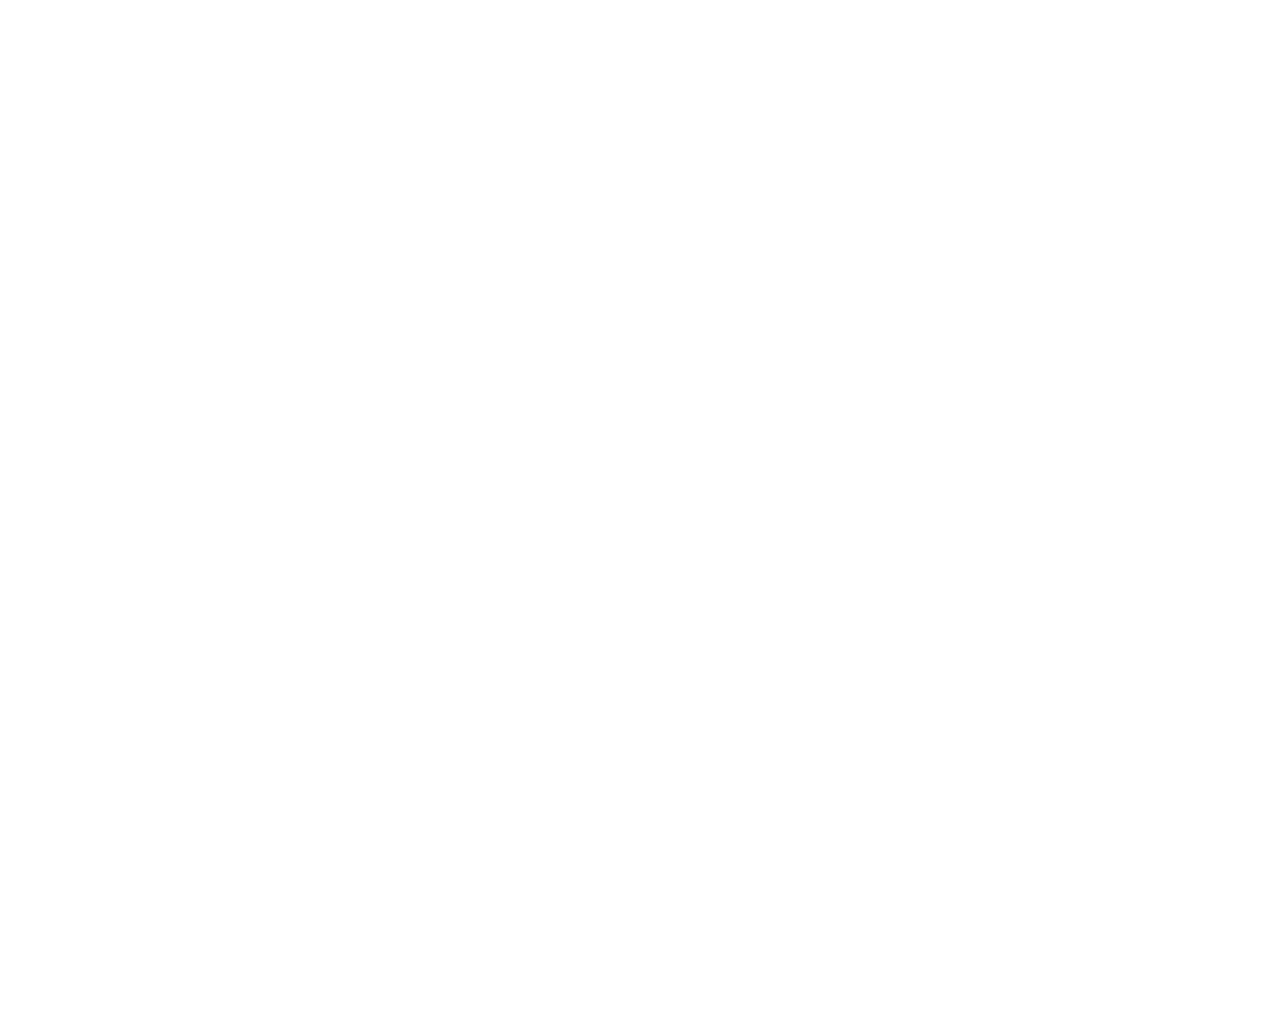
==== index.html @ ec938bb8 "Update index.html" ====
<!DOCTYPE html>
<html>

<head>
    
    <meta charset="UTF-8">
    <meta http-equiv="X-UA-Compatible" content="IE=edge">
    <meta name="viewport" content="width=device-width, initial-scale=1.0">    
    <meta property="og:title" content="제주도 가족여행"/>
    <meta property="og:image" content="./src/open_image.jpg"/>
    <meta property="og:url" content="https://ovclid.github.io/jeju/"/>
    <meta property="og:description" content="5월 비행기타고 고고!!!"/>

    <title>제주 여행</title>
    <link rel="stylesheet" type="text/css" href="style.css">
    <script type="text/javascript" src="my-script.js"></script>
</head>

<body>
    <div id="map" style="width:1000px;height:1000px;"></div>

    <script type="text/javascript"
        src="//dapi.kakao.com/v2/maps/sdk.js?appkey=56dd36038680e4d6f7b1cbc67b011a06"></script>

    <script>
        var mapContainer = document.getElementById('map'); // 지도를 표시할 div 
        var mapOption = {
            center: new kakao.maps.LatLng(33.20581562626703, 127.18762540553384), // 지도의 중심좌표(제주)
            level: 10 // 숫자가 커지면 지도 축소
            };
        var map = new kakao.maps.Map(mapContainer, mapOption);

        // 일반 지도와 스카이뷰로 지도 타입을 전환할 수 있는 지도타입 컨트롤을 생성합니다
        var mapTypeControl = new kakao.maps.MapTypeControl();    
        map.addControl(mapTypeControl, kakao.maps.ControlPosition.TOPLEFT);

        // 지도 확대 축소를 제어할 수 있는  줌 컨트롤을 생성합니다
        //var zoomControl = new kakao.maps.ZoomControl();
        //map.addControl(zoomControl, kakao.maps.ControlPosition.TOP);

        var infowindow = new kakao.maps.InfoWindow({ zIndex: 1, removable :true });

        
        for (var i = 0; i < locs_pos.length; i++) {
            make_markers(i);   // 함수를 사용하지 않으면 인포창이 제대로 동작 안함 (변수 영역 문제인듯)
            console.log(i, locs_name[i]);
        }

        function make_markers(i) {            
            var pos = new kakao.maps.LatLng(locs_pos[i][0], locs_pos[i][1]);


            //var imageSrc = locs_type[i]+'.png', // 마커이미지의 주소입니다    
            //imageSize = new kakao.maps.Size(64, 69), // 마커이미지의 크기입니다
            //imageOption = {offset: new kakao.maps.Point(27, 69)}; // 마커이미지의 옵션입니다. 마커의 좌표와 일치시킬 이미지 안에서의 좌표를 설정합니다.
      
            // 마커의 이미지정보를 가지고 있는 마커이미지를 생성합니다
            //var markerImage = new kakao.maps.MarkerImage(imageSrc, imageSize, imageOption)

            var marker = new kakao.maps.Marker({
                map: map,
                position: pos,
                //image: markerImage
            });

            var des_loc = locs_name[i] + ',' + locs_pos[i][0] + ',' + locs_pos[i][1];
            console.log(des_loc);

            var content = '<div class="click_text"> <a href=' + locs_link[i] + ">" + locs_detail_blog[i] + 
                          '</a> <br> <br> ' + '카카오내비 :'+ 
                          '<address> <a href = https://map.kakao.com/link/to/' + des_loc + ">" + locs_detail_address[i] + '</a>' +
                          '</address> <br> ' + 

                          '<a href=' + locs_link[i] + ">" + 
                          '<img src= "' +  './src/' + locs_file_name[i] + '" ' + 'width="150" height="120"> </img> </div>' + '</a>';

            console.log(content);
            kakao.maps.event.addListener(marker, 'click', function () {
                infowindow.setContent(content );
                infowindow.open(map, marker);
            });

            // 커스텀 오버레이를 생성합니다
            var customOverlay = new kakao.maps.CustomOverlay({
                map: map,
                position: pos,
                content: '<div class = "overlay' + locs_type[i] + '">' + locs_name[i]  + '</div>',
                //xAnchor: -0.08,
                yAnchor: 3.0
            })

        }
    </script>
</body>

</html>
---- style.css ----
.overlay0 {
    width : '45px';
    height : '25px';
    background-color : yellow; 
    border-radius: 5px;
    font-size: 12px; 
    color:red; 
    font-weight: bold;
    padding: 2px;
    /* border: 1px solid blue; */
    /* background-image: url("overlay_bg.png"); */
} 

.overlay3 {
    width : '45px';
    height : '25px';
    background-color : rgb(154, 247, 136); 
    border-radius: 5px;
    font-size: 12px; 
    color:rgb(100, 3, 3); 
    font-weight: bold;
    padding: 2px;
    /* border: 1px solid blue; */
    /* background-image: url("overlay_bg.png"); */
} 

.overlay1 {
    width : '45px';
    height : '25px';
    background-color : rgb(255, 184, 246); 
    border-radius: 5px;
    font-size: 12px; 
    color:rgb(30, 1, 68); 
    font-weight: bold;
    padding: 2px;
    /* border: 1px solid blue; */
    /* background-image: url("overlay_bg.png"); */
} 


.overlay2 {
    width : '45px';
    height : '25px';
    background-color : rgb(196, 245, 196); 
    border-radius: 5px;
    font-size: 12px; 
    color:rgb(81, 5, 223); 
    font-weight: bold;
    padding: 2px;
    /* border: 1px solid blue; */
    /* background-image: url("overlay_bg.png"); */
}

.click_text {
    font-size: 11px;
    text-align: center;
    padding: 2px;
}
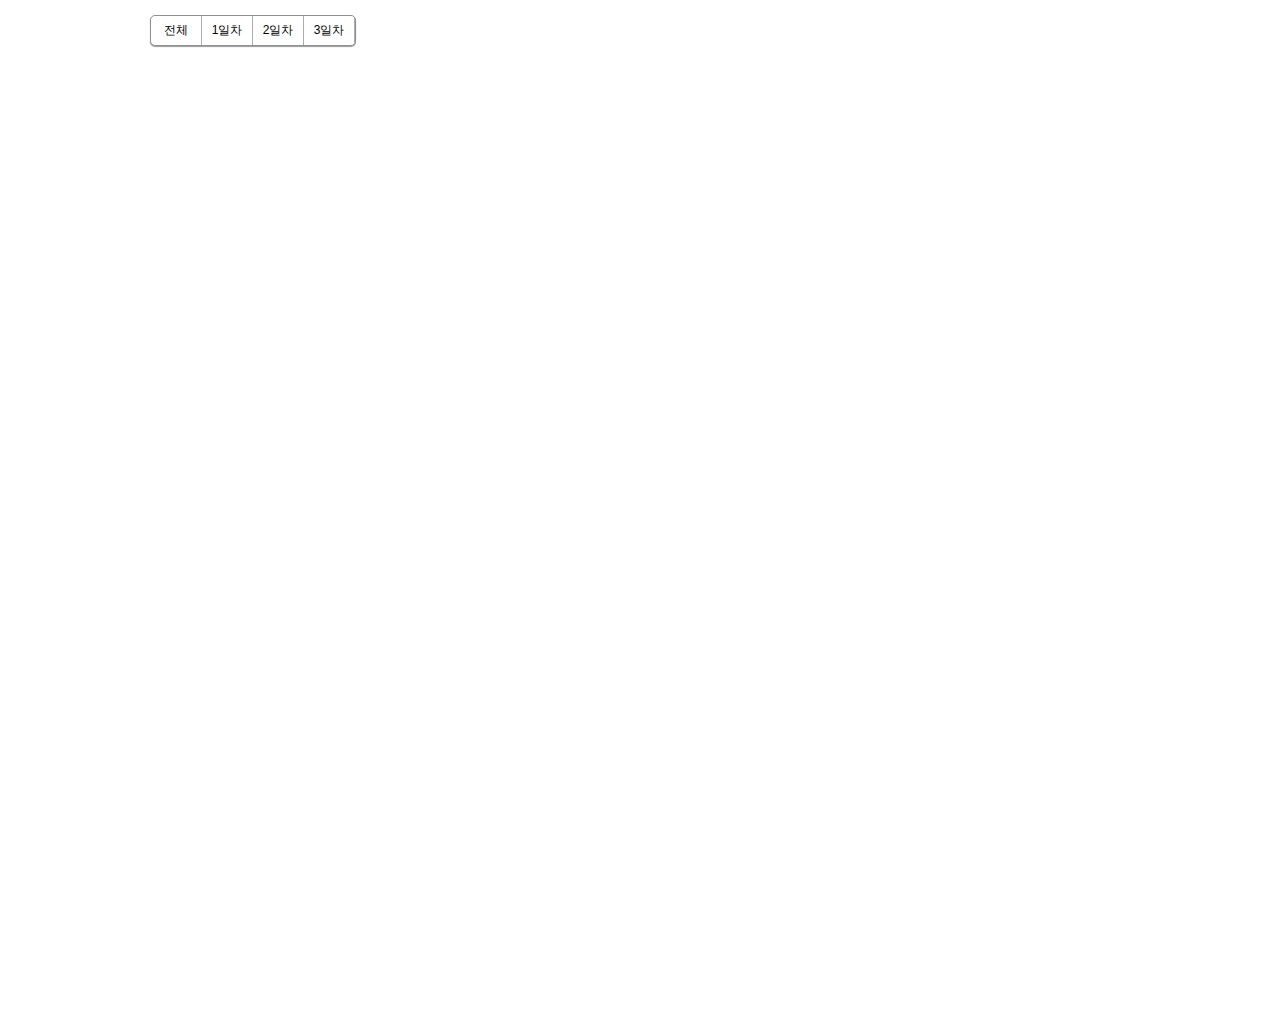
==== commit e46d0eb0: "Add files via upload" ====
--- a/index.html
+++ b/index.html
@@ -1,31 +1,50 @@
 <!DOCTYPE html>
 <html>
+    <head>
+        <meta charset="UTF-8">
+        <meta http-equiv="X-UA-Compatible" content="IE=edge">
+        <meta name="viewport" content="width=device-width, initial-scale=1.0">    
+        <meta property="og:title" content="제주도 가족여행"/>
+        <meta property="og:image" content="./src/open_image.jpg"/>
+        <meta property="og:url" content="https://ovclid.github.io/jeju/"/>
+        <meta property="og:description" content="5월 비행기타고 고고!!!"/>
 
-<head>
-    
-    <meta charset="UTF-8">
-    <meta http-equiv="X-UA-Compatible" content="IE=edge">
-    <meta name="viewport" content="width=device-width, initial-scale=1.0">    
-    <meta property="og:title" content="제주도 가족여행"/>
-    <meta property="og:image" content="./src/open_image.jpg"/>
-    <meta property="og:url" content="https://ovclid.github.io/jeju/"/>
-    <meta property="og:description" content="5월 비행기타고 고고!!!"/>
-
-    <title>제주 여행</title>
-    <link rel="stylesheet" type="text/css" href="style.css">
-    <script type="text/javascript" src="my-script.js"></script>
-</head>
-
+        <title>제주 여행</title>
+        <link rel="stylesheet" type="text/css" href="style.css">
+        <script type="text/javascript" src="my-script.js"></script>
+    </head>
 <body>
     <div id="map" style="width:1000px;height:1000px;"></div>
+    <div class="mapWrap">
+        <ul id="category">
+            <li id="0" onclick="checkButton(this.id)"> 
+                <span class="category_bg bank"></span>
+                전체
+            </li>       
+            <li id="1" onclick="checkButton(this.id)"> 
+                <span class="category_bg mart"></span>
+                1일차
+            </li>  
+            <li id="2" onclick="checkButton(this.id)"> 
+                <span class="category_bg pharmacy"></span>
+                2일차
+            </li>  
+            <li id="3" onclick="checkButton(this.id)"> 
+                <span class="category_bg oil"></span>
+                3일차
+            </li>  
+        </ul>
+    </div>
+ 
+    <script type="text/javascript"
+        src="//dapi.kakao.com/v2/maps/sdk.js?appkey=56dd36038680e4d6f7b1cbc67b011a06">
 
-    <script type="text/javascript"
-        src="//dapi.kakao.com/v2/maps/sdk.js?appkey=56dd36038680e4d6f7b1cbc67b011a06"></script>
+    </script>
 
     <script>
         var mapContainer = document.getElementById('map'); // 지도를 표시할 div 
         var mapOption = {
-            center: new kakao.maps.LatLng(33.20581562626703, 127.18762540553384), // 지도의 중심좌표(제주)
+            center: new kakao.maps.LatLng(33.20743954728034, 127.13132167953694), // 지도의 중심좌표(제주)
             level: 10 // 숫자가 커지면 지도 축소
             };
         var map = new kakao.maps.Map(mapContainer, mapOption);
@@ -40,11 +59,15 @@
 
         var infowindow = new kakao.maps.InfoWindow({ zIndex: 1, removable :true });
 
-        
+        var markers = [];
+        var overlays = [];
+
         for (var i = 0; i < locs_pos.length; i++) {
             make_markers(i);   // 함수를 사용하지 않으면 인포창이 제대로 동작 안함 (변수 영역 문제인듯)
             console.log(i, locs_name[i]);
         }
+
+
 
         function make_markers(i) {            
             var pos = new kakao.maps.LatLng(locs_pos[i][0], locs_pos[i][1]);
@@ -89,7 +112,38 @@
                 yAnchor: 3.0
             })
 
+            markers.push(marker);
+            overlays.push(customOverlay)
+
         }
+
+
+        // 배열에 추가된 마커들을 지도에 표시하거나 삭제하는 함수입니다
+        function setMarkers(map, mode) {
+            for (var i = 0; i < markers.length; i++) {
+
+                if (mode == 0) {
+                    markers[i].setMap(map);
+                    overlays[i].setMap(map);
+                }
+                else if(locs_type[i] == mode) {
+                    markers[i].setMap(map);
+                    overlays[i].setMap(map);
+                }
+            }            
+        }
+
+        // "마커 보이기" 버튼을 클릭하면 호출되어 배열에 추가된 마커를 지도에 표시하는 함수입니다
+        function showMarkers(mode) {
+            setMarkers(map, mode)    
+        }
+
+        // "마커 감추기" 버튼을 클릭하면 호출되어 배열에 추가된 마커를 지도에서 삭제하는 함수입니다
+        function hideMarkers(mode) {
+            setMarkers(null, mode);    
+        }
+
+
     </script>
 </body>
 
--- a/style.css
+++ b/style.css
@@ -1,3 +1,12 @@
+
+.mapWrap, .mapWrap * {margin:0; padding:0;font-family:'Malgun Gothic',dotum,'돋움',sans-serif;font-size:12px;}
+
+#category {position:absolute;top:15px;left:150px;border-radius: 5px; border:1px solid #909090;box-shadow: 0 1px 1px rgba(0, 0, 0, 0.4);background: #fff;overflow: hidden;z-index: 2;}
+#category li {float:left;list-style: none;width:50px;px;border-right:1px solid #acacac;padding:6px 0;text-align: center; cursor: pointer;}
+#category li.on {background: red;}
+#category li:hover {background: #ffe6e6;border-left:1px solid #acacac;margin-left: -1px;}
+
+
 .overlay0 {
     width : '45px';
     height : '25px';
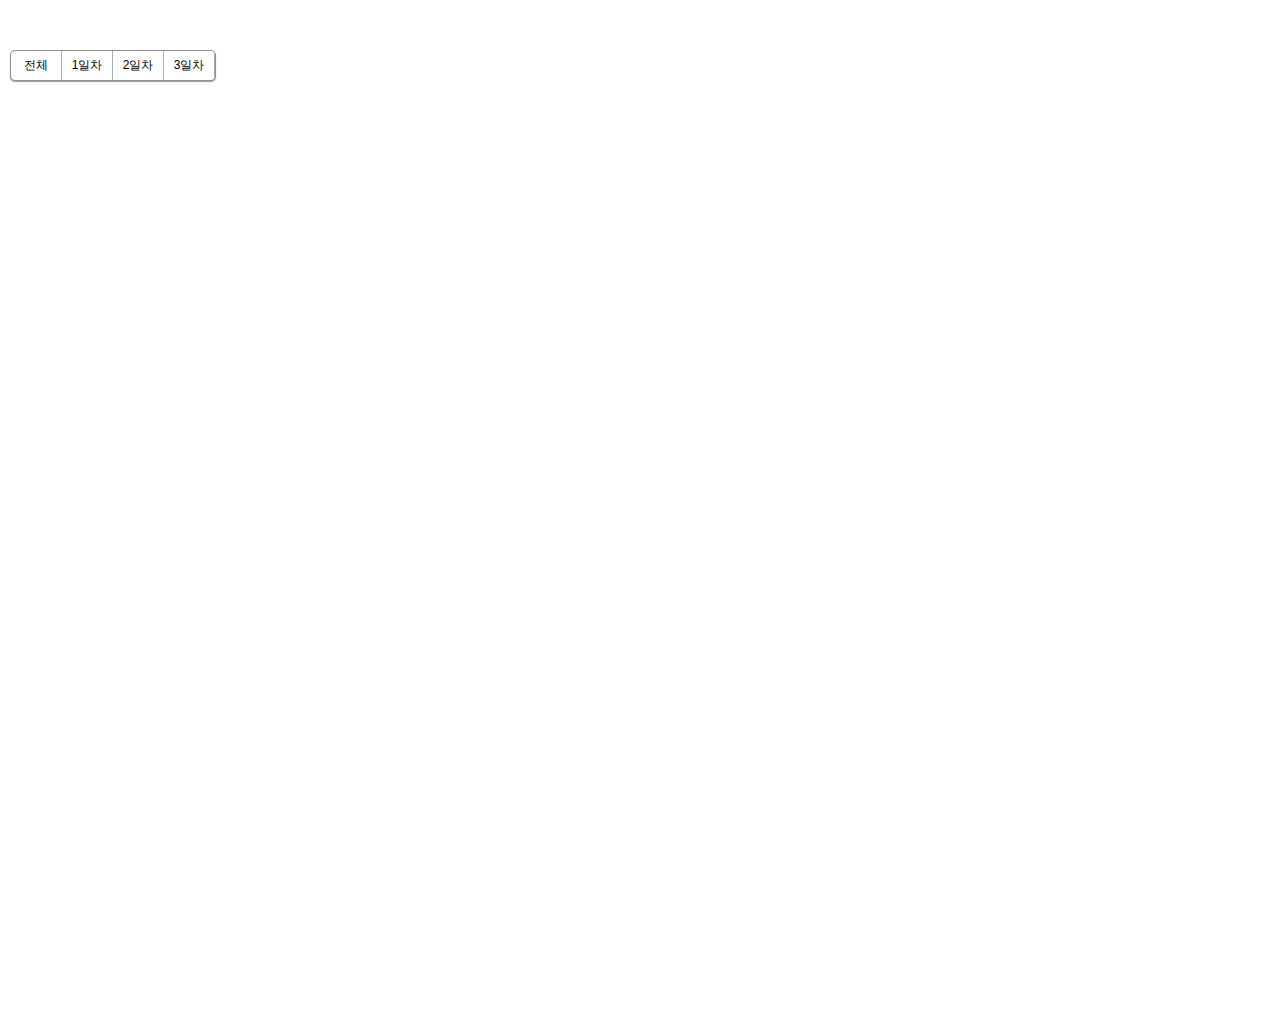
==== commit c32e3006: "Update index.html" ====
--- a/index.html
+++ b/index.html
@@ -121,6 +121,9 @@
         // 배열에 추가된 마커들을 지도에 표시하거나 삭제하는 함수입니다
         function setMarkers(map, mode) {
             for (var i = 0; i < markers.length; i++) {
+                if(locs_type[i] == 0) {
+                    continue
+                }
 
                 if (mode == 0) {
                     markers[i].setMap(map);
--- a/style.css
+++ b/style.css
@@ -1,7 +1,7 @@
 
 .mapWrap, .mapWrap * {margin:0; padding:0;font-family:'Malgun Gothic',dotum,'돋움',sans-serif;font-size:12px;}
 
-#category {position:absolute;top:15px;left:150px;border-radius: 5px; border:1px solid #909090;box-shadow: 0 1px 1px rgba(0, 0, 0, 0.4);background: #fff;overflow: hidden;z-index: 2;}
+#category {position:absolute;top:50px;left:10px;border-radius: 5px; border:1px solid #909090;box-shadow: 0 1px 1px rgba(0, 0, 0, 0.4);background: #fff;overflow: hidden;z-index: 2;}
 #category li {float:left;list-style: none;width:50px;px;border-right:1px solid #acacac;padding:6px 0;text-align: center; cursor: pointer;}
 #category li.on {background: red;}
 #category li:hover {background: #ffe6e6;border-left:1px solid #acacac;margin-left: -1px;}
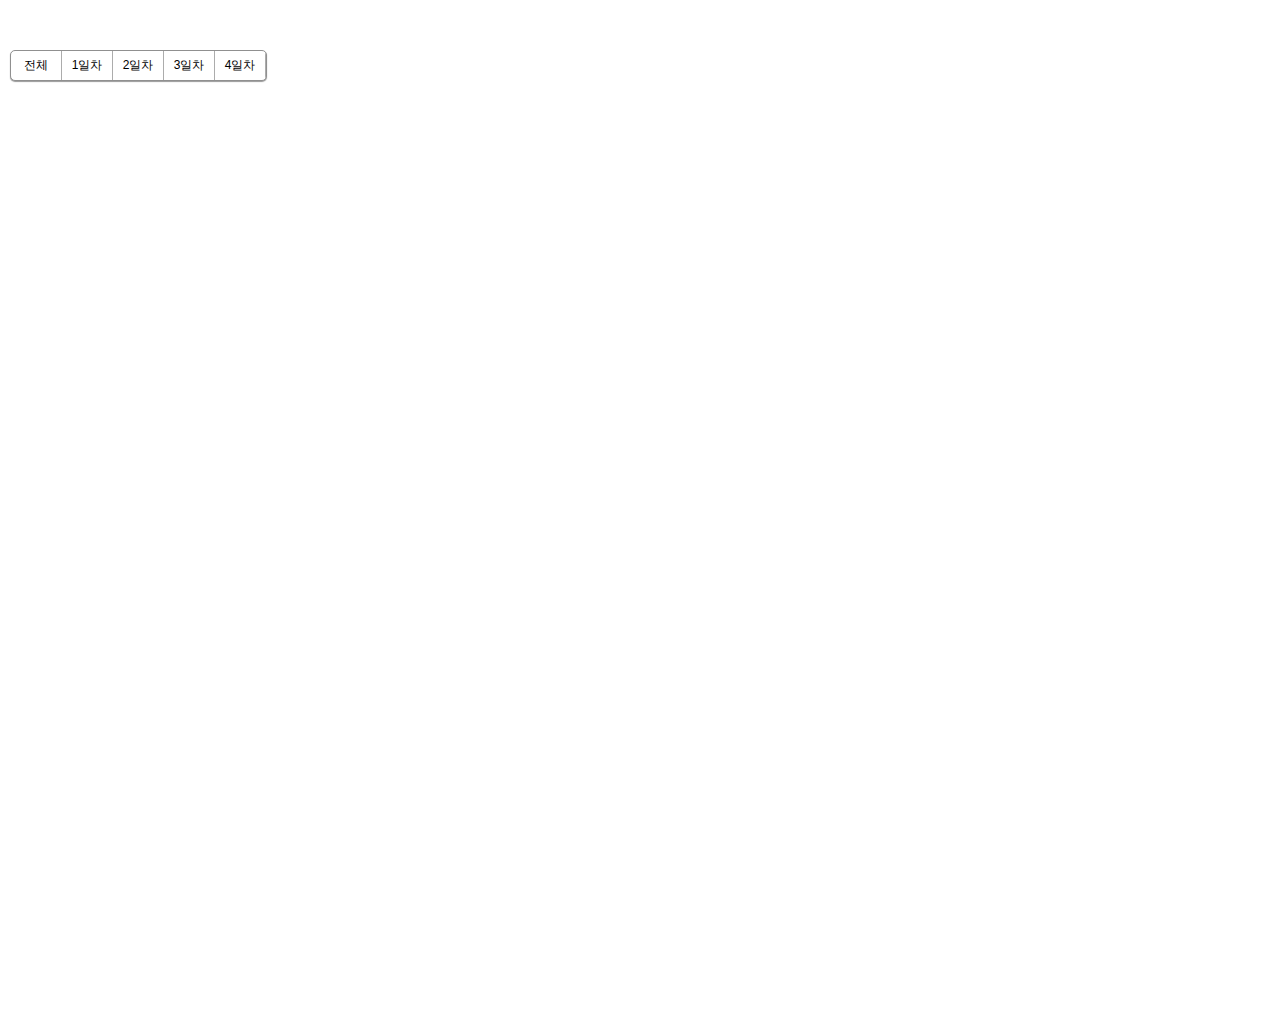
==== commit 06a257a8: "Update index.html" ====
--- a/index.html
+++ b/index.html
@@ -33,6 +33,10 @@
                 <span class="category_bg oil"></span>
                 3일차
             </li>  
+            <li id="4" onclick="checkButton(this.id)"> 
+                <span class="category_bg oil"></span>
+                4일차
+            </li> 
         </ul>
     </div>
  
@@ -62,18 +66,18 @@
         var markers = [];
         var overlays = [];
 
-        for (var i = 0; i < locs_pos.length; i++) {
+        for (var i = 0; i < real_loc_info.length; i++) {
             make_markers(i);   // 함수를 사용하지 않으면 인포창이 제대로 동작 안함 (변수 영역 문제인듯)
-            console.log(i, locs_name[i]);
+            console.log(i, real_loc_info[i][0]);
         }
 
 
 
         function make_markers(i) {            
-            var pos = new kakao.maps.LatLng(locs_pos[i][0], locs_pos[i][1]);
+            var pos = new kakao.maps.LatLng(real_loc_info[i][4][0], real_loc_info[i][4][1]);
 
 
-            //var imageSrc = locs_type[i]+'.png', // 마커이미지의 주소입니다    
+            //var imageSrc = real_loc_info[i][2]+'.png', // 마커이미지의 주소입니다    
             //imageSize = new kakao.maps.Size(64, 69), // 마커이미지의 크기입니다
             //imageOption = {offset: new kakao.maps.Point(27, 69)}; // 마커이미지의 옵션입니다. 마커의 좌표와 일치시킬 이미지 안에서의 좌표를 설정합니다.
       
@@ -86,16 +90,16 @@
                 //image: markerImage
             });
 
-            var des_loc = locs_name[i] + ',' + locs_pos[i][0] + ',' + locs_pos[i][1];
+            var des_loc = real_loc_info[i][0] + ',' + real_loc_info[i][4][0] + ',' + real_loc_info[i][4][1];
             console.log(des_loc);
 
-            var content = '<div class="click_text"> <a href=' + locs_link[i] + ">" + locs_detail_blog[i] + 
+            var content = '<div class="click_text"> <a href=' + real_loc_info[i][5] + ">" + real_loc_info[i][0] + ' - 블로그' + 
                           '</a> <br> <br> ' + '카카오내비 :'+ 
-                          '<address> <a href = https://map.kakao.com/link/to/' + des_loc + ">" + locs_detail_address[i] + '</a>' +
+                          '<address> <a href = https://map.kakao.com/link/to/' + des_loc + ">" + real_loc_info[i][3] + '</a>' +
                           '</address> <br> ' + 
 
-                          '<a href=' + locs_link[i] + ">" + 
-                          '<img src= "' +  './src/' + locs_file_name[i] + '" ' + 'width="150" height="120"> </img> </div>' + '</a>';
+                          '<a href=' + real_loc_info[i][5] + ">" + 
+                          '<img src= "' +  './src/' + real_loc_info[i][1] + '" ' + 'width="150" height="120"> </img> </div>' + '</a>';
 
             console.log(content);
             kakao.maps.event.addListener(marker, 'click', function () {
@@ -104,10 +108,12 @@
             });
 
             // 커스텀 오버레이를 생성합니다
+
             var customOverlay = new kakao.maps.CustomOverlay({
                 map: map,
                 position: pos,
-                content: '<div class = "overlay' + locs_type[i] + '">' + locs_name[i]  + '</div>',
+
+                content: '<div class = "overlay' + real_loc_info[i][2] + '">' + real_loc_info[i][0]  + '</div>',
                 //xAnchor: -0.08,
                 yAnchor: 3.0
             })
@@ -121,15 +127,16 @@
         // 배열에 추가된 마커들을 지도에 표시하거나 삭제하는 함수입니다
         function setMarkers(map, mode) {
             for (var i = 0; i < markers.length; i++) {
-                if(locs_type[i] == 0) {
+                if(real_loc_info[i][2] == 0) {
                     continue
                 }
 
                 if (mode == 0) {
+                    
                     markers[i].setMap(map);
                     overlays[i].setMap(map);
                 }
-                else if(locs_type[i] == mode) {
+                else if(real_loc_info[i][2] == mode) {
                     markers[i].setMap(map);
                     overlays[i].setMap(map);
                 }
--- a/style.css
+++ b/style.css
@@ -1,67 +1,6 @@
-
 .mapWrap, .mapWrap * {margin:0; padding:0;font-family:'Malgun Gothic',dotum,'돋움',sans-serif;font-size:12px;}
 
 #category {position:absolute;top:50px;left:10px;border-radius: 5px; border:1px solid #909090;box-shadow: 0 1px 1px rgba(0, 0, 0, 0.4);background: #fff;overflow: hidden;z-index: 2;}
 #category li {float:left;list-style: none;width:50px;px;border-right:1px solid #acacac;padding:6px 0;text-align: center; cursor: pointer;}
 #category li.on {background: red;}
 #category li:hover {background: #ffe6e6;border-left:1px solid #acacac;margin-left: -1px;}
-
-
-.overlay0 {
-    width : '45px';
-    height : '25px';
-    background-color : yellow; 
-    border-radius: 5px;
-    font-size: 12px; 
-    color:red; 
-    font-weight: bold;
-    padding: 2px;
-    /* border: 1px solid blue; */
-    /* background-image: url("overlay_bg.png"); */
-} 
-
-.overlay3 {
-    width : '45px';
-    height : '25px';
-    background-color : rgb(154, 247, 136); 
-    border-radius: 5px;
-    font-size: 12px; 
-    color:rgb(100, 3, 3); 
-    font-weight: bold;
-    padding: 2px;
-    /* border: 1px solid blue; */
-    /* background-image: url("overlay_bg.png"); */
-} 
-
-.overlay1 {
-    width : '45px';
-    height : '25px';
-    background-color : rgb(255, 184, 246); 
-    border-radius: 5px;
-    font-size: 12px; 
-    color:rgb(30, 1, 68); 
-    font-weight: bold;
-    padding: 2px;
-    /* border: 1px solid blue; */
-    /* background-image: url("overlay_bg.png"); */
-} 
-
-
-.overlay2 {
-    width : '45px';
-    height : '25px';
-    background-color : rgb(196, 245, 196); 
-    border-radius: 5px;
-    font-size: 12px; 
-    color:rgb(81, 5, 223); 
-    font-weight: bold;
-    padding: 2px;
-    /* border: 1px solid blue; */
-    /* background-image: url("overlay_bg.png"); */
-}
-
-.click_text {
-    font-size: 11px;
-    text-align: center;
-    padding: 2px;
-}
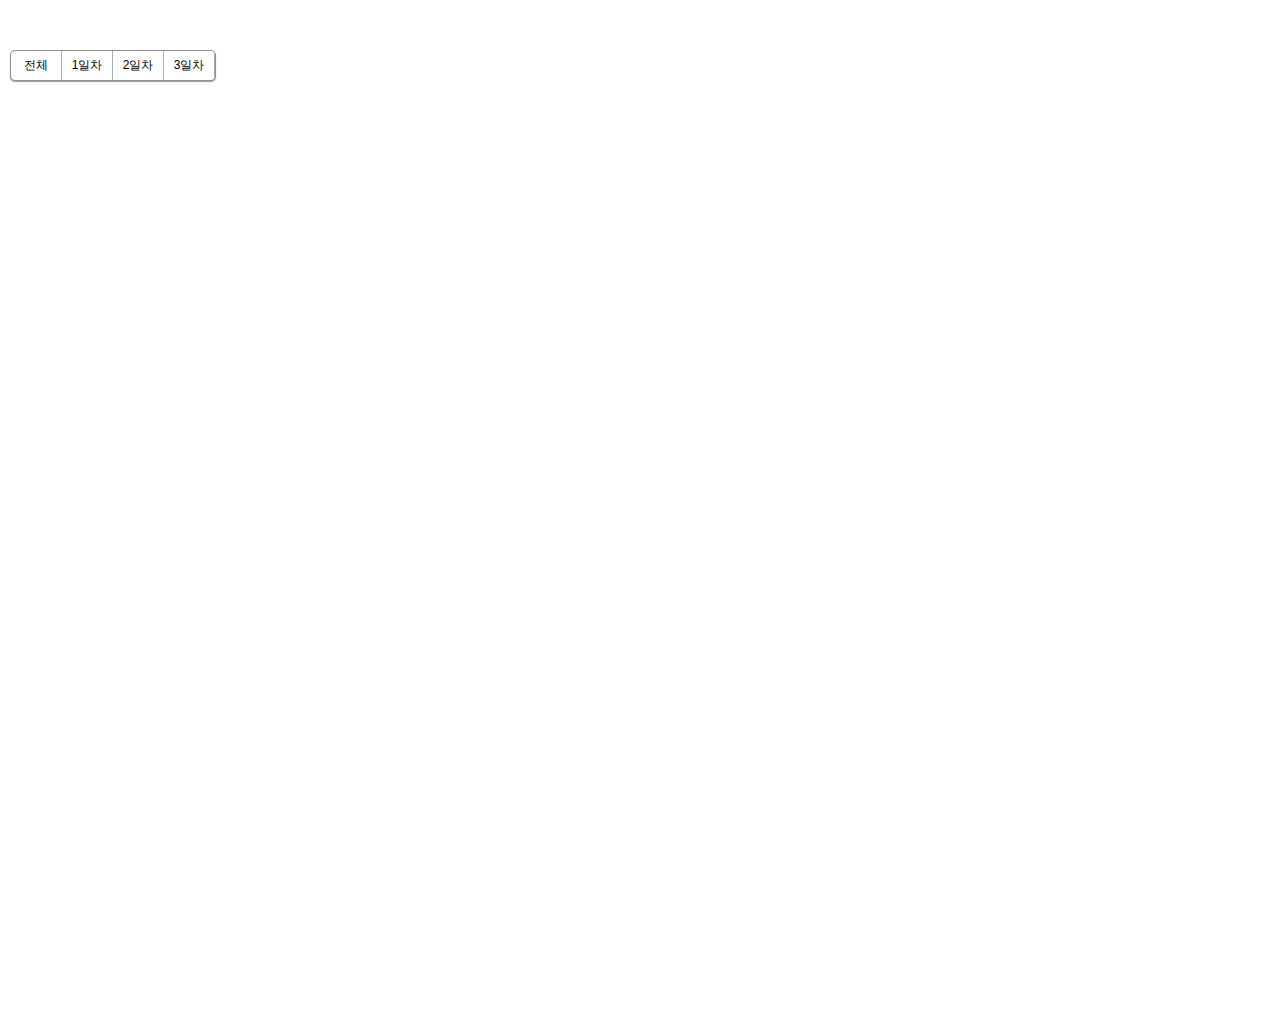
==== commit 0d5bd02d: "Update index.html" ====
--- a/index.html
+++ b/index.html
@@ -33,10 +33,6 @@
                 <span class="category_bg oil"></span>
                 3일차
             </li>  
-            <li id="4" onclick="checkButton(this.id)"> 
-                <span class="category_bg oil"></span>
-                4일차
-            </li> 
         </ul>
     </div>
  
--- a/style.css
+++ b/style.css
@@ -4,3 +4,63 @@
 #category li {float:left;list-style: none;width:50px;px;border-right:1px solid #acacac;padding:6px 0;text-align: center; cursor: pointer;}
 #category li.on {background: red;}
 #category li:hover {background: #ffe6e6;border-left:1px solid #acacac;margin-left: -1px;}
+
+
+.overlay0 {
+    width : '45px';
+    height : '25px';
+    background-color : yellow; 
+    border-radius: 5px;
+    font-size: 12px; 
+    color:red; 
+    font-weight: bold;
+    padding: 2px;
+    /* border: 1px solid blue; */
+    /* background-image: url("overlay_bg.png"); */
+} 
+
+.overlay3 {
+    width : '45px';
+    height : '25px';
+    background-color : rgb(154, 247, 136); 
+    border-radius: 5px;
+    font-size: 12px; 
+    color:rgb(100, 3, 3); 
+    font-weight: bold;
+    padding: 2px;
+    /* border: 1px solid blue; */
+    /* background-image: url("overlay_bg.png"); */
+} 
+
+.overlay1 {
+    width : '45px';
+    height : '25px';
+    background-color : rgb(255, 184, 246); 
+    border-radius: 5px;
+    font-size: 12px; 
+    color:rgb(30, 1, 68); 
+    font-weight: bold;
+    padding: 2px;
+    /* border: 1px solid blue; */
+    /* background-image: url("overlay_bg.png"); */
+} 
+
+
+.overlay2 {
+    width : '45px';
+    height : '25px';
+    background-color : rgb(196, 245, 196); 
+    border-radius: 5px;
+    font-size: 12px; 
+    color:rgb(81, 5, 223); 
+    font-weight: bold;
+    padding: 2px;
+    /* border: 1px solid blue; */
+    /* background-image: url("overlay_bg.png"); */
+}
+
+.click_text {
+    font-size: 11px;
+    text-align: center;
+    padding: 2px;
+}
